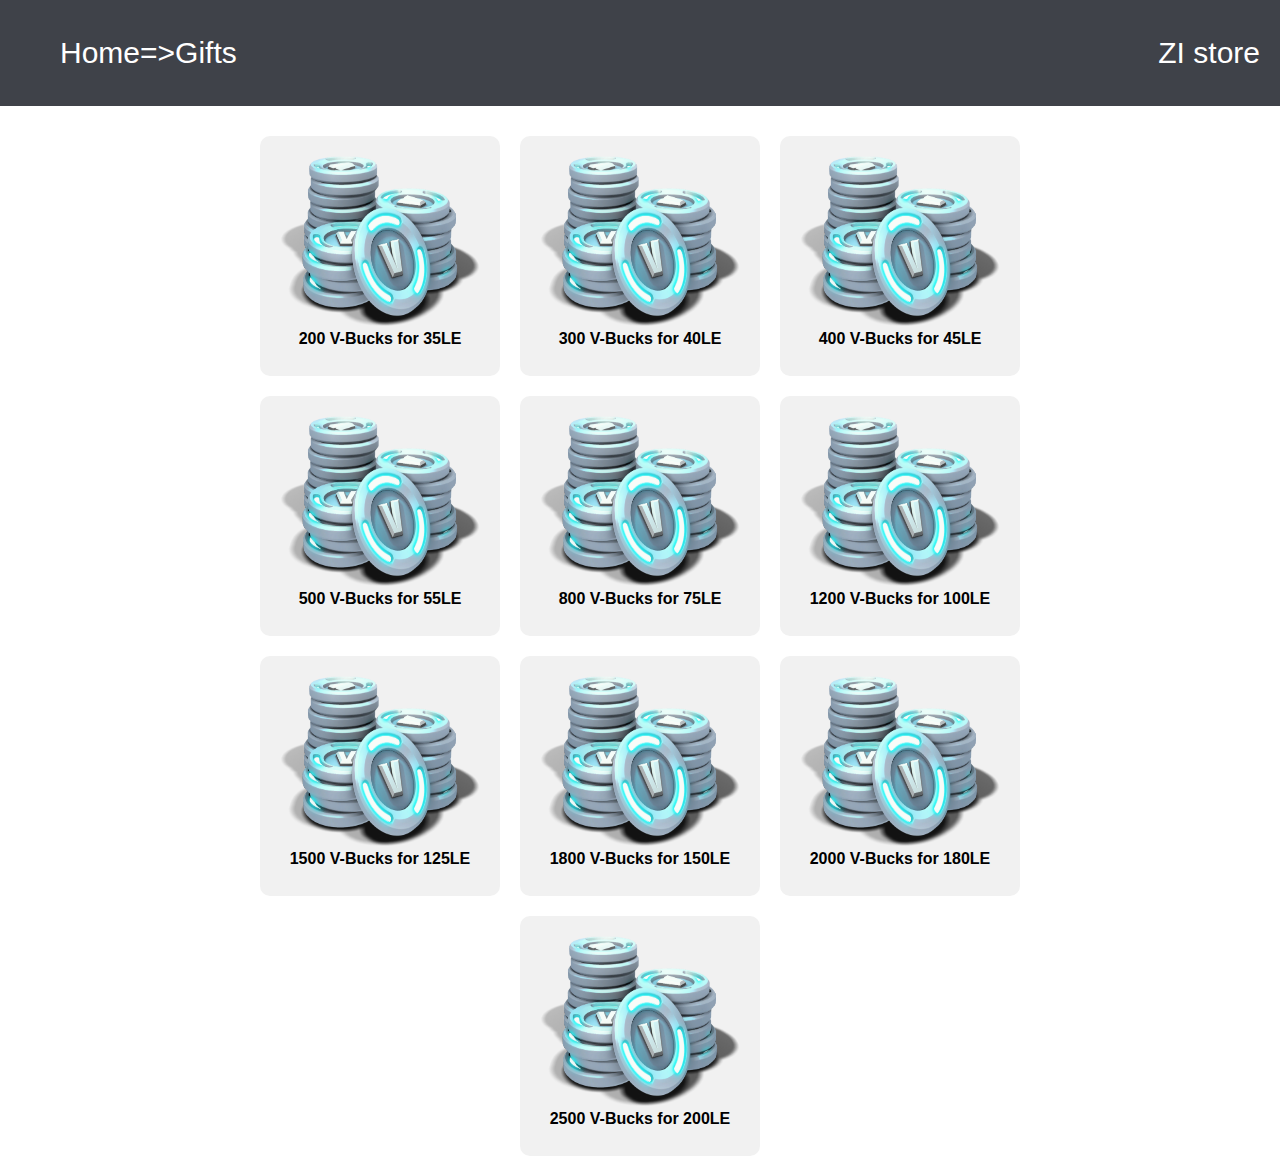
==== html/gift.html @ a20534db "Add files via upload" ====
<!DOCTYPE html>
<html lang="en">
<head>
  <meta charset="UTF-8">
  <meta name="viewport" content="width=device-width, initial-scale=1.0">
  <title>ZI Store - Gifts</title>
  <link rel="stylesheet" href="/styles/gift.css">
</head>
<body>
  <header>
    <nav>
      <ul>
          <li><a style="color :white" href="/index.html">Home=></a></li>
          <li><a  style="color :white" href="/html/vbucks.html">Gifts</a></li>
          <li style="margin-left:auto"> ZI store</li>

      </ul>
    </nav>

  </header>
  <div class="buttons-container">
    <a href="#" class="button" >
        <img src="/images/pinpng.com-vbucks-png-4688550.png" alt="" style="width: 200px; height:170px">
      <span>200 V-Bucks for 35LE</span>
    </a>
    <a href="#" class="button" >
        <img src="/images/pinpng.com-vbucks-png-4688550.png" alt="" style="width: 200px; height:170px">
      <span>300 V-Bucks for 40LE</span>
    </a>
    <a href="#" class="button" >
        <img src="/images/pinpng.com-vbucks-png-4688550.png" alt="" style="width: 200px; height:170px">
      <span>400 V-Bucks for 45LE</span>
    </a>
    <a href="#" class="button" >
        <img src="/images/pinpng.com-vbucks-png-4688550.png" alt="" style="width: 200px; height:170px">
      <span>500 V-Bucks for 55LE</span>
    </a>
    <a href="#" class="button" >
        <img src="/images/pinpng.com-vbucks-png-4688550.png" alt="" style="width: 200px; height:170px">
      <span>800 V-Bucks for 75LE</span>
    </a>
    <a href="#" class="button" >
        <img src="/images/pinpng.com-vbucks-png-4688550.png" alt="" style="width: 200px; height:170px">
      <span>1200 V-Bucks for 100LE</span>
    </a>
    <a href="#" class="button" >
        <img src="/images/pinpng.com-vbucks-png-4688550.png" alt="" style="width: 200px; height:170px">
      <span>1500 V-Bucks for 125LE</span>
    </a>
    <a href="#" class="button" >
        <img src="/images/pinpng.com-vbucks-png-4688550.png" alt="" style="width: 200px; height:170px">
      <span>1800 V-Bucks for 150LE</span>
    </a>
    <a href="#" class="button" >
        <img src="/images/pinpng.com-vbucks-png-4688550.png" alt="" style="width: 200px; height:170px">
      <span>2000 V-Bucks for 180LE</span>
    </a>
    <a href="#" class="button" >
        <img src="/images/pinpng.com-vbucks-png-4688550.png" alt="" style="width: 200px; height:170px">
      <span>2500 V-Bucks for 200LE</span>
    </a>
  </div>

</body>
</html>
---- styles/gift.css ----
body {
    margin: 0;
    padding: 0;
    font-family: sans-serif;
  }
  
  header {
    padding: 20px;
    background-color: #3f4249;
    color: #fff;
  }
  
  .buttons-container {
    display: flex;
    flex-wrap: wrap;
    justify-content: space-between;
    width: 80%;
    margin: 0 auto;
    padding-top: 20px;
    display: flex;
    justify-content: center; /* This line will center the buttons horizontally */
    align-items: center; /* This line will center the buttons vertically */
    
  }
  
  .button {
    display: block;
    width: 200px;
    height: 200px;
    margin: 10px;
    border-radius: 10px;
    background-color: #f1f1f1;
    background-size: cover;
    background-position: center;
    color: black;
    padding: 20px;
    text-align: center;
    text-decoration: none;
  }
  
  .button span {
    font-size: 16px;
    font-weight: bold;
  }
  
  .button:hover {
    background-color: #ddd;
  }
  

  header nav ul {
    justify-content: space-between;
    display: flex;
    
  }

  nav ul li a{
    text-decoration: none;
    list-style: none;
    font-size: 30px;
  }

  nav ul li {
    text-decoration: none;
    list-style: none;
    font-size: 30px;
  }

  @media only screen and (max-width: 768px) {
          
  
    nav ul {
      display: flex;
      justify-content: center;
      align-items: center;
      list-style: none;
      margin: 0;
      padding: 0;
    }
    
    nav ul li a {
      text-decoration: none;
      color: #333;
      font-size: 20px;
      font-weight: bold;
      
    }
    
    nav ul li a:hover {
      color: #fff;
      background-color: #333;
    }
  }
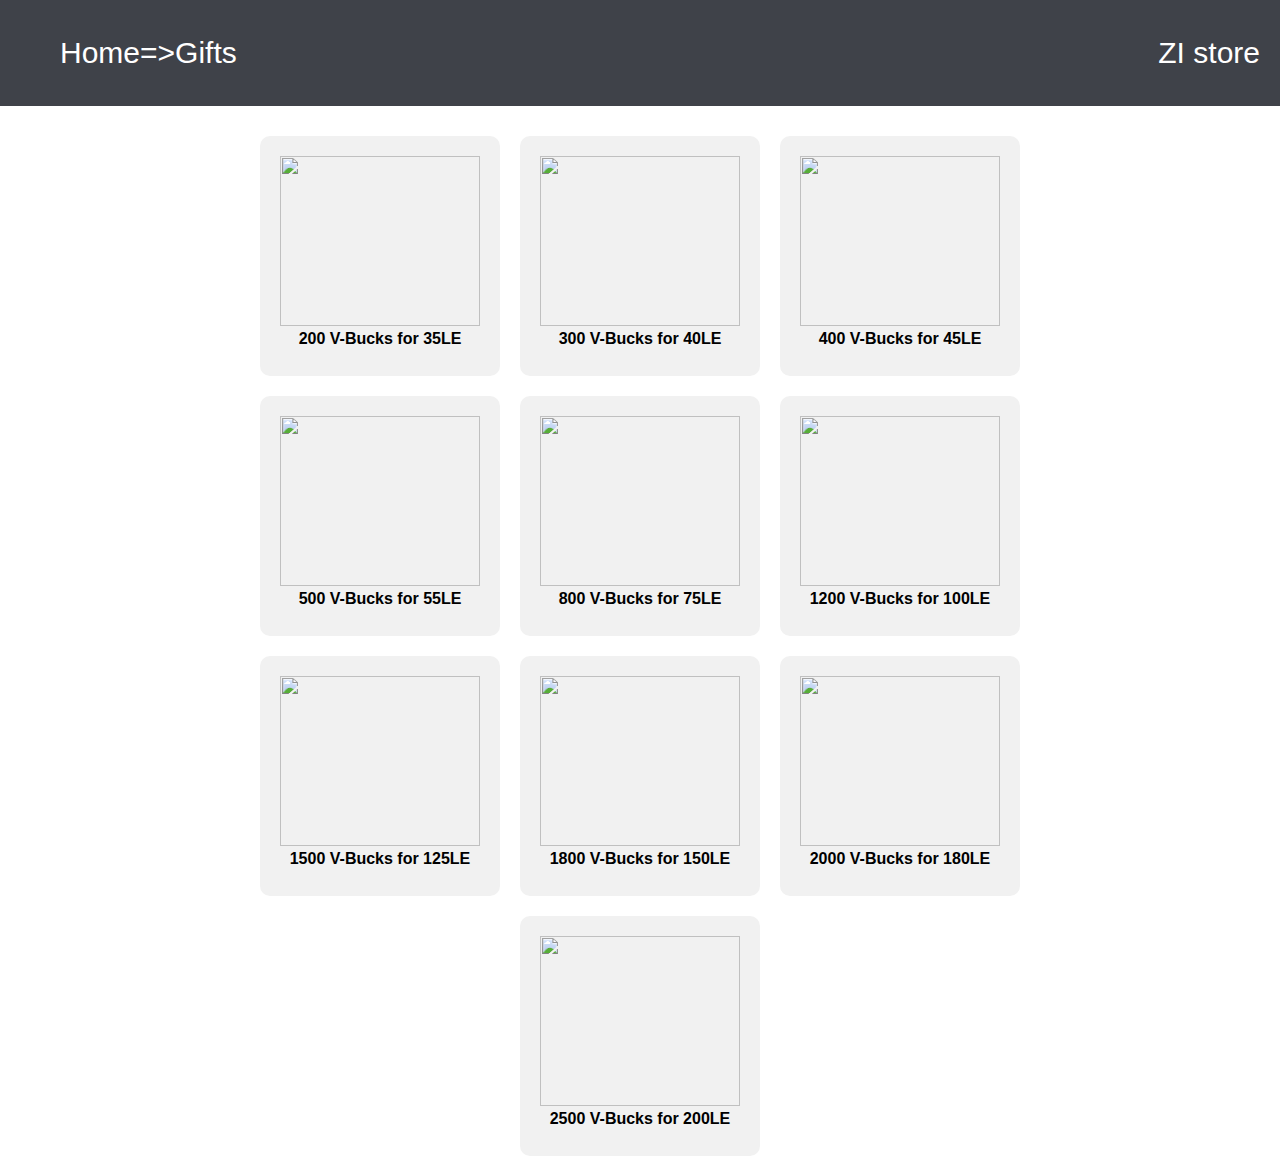
==== commit 6eecb6d3: "Update gift.html" ====
--- a/html/gift.html
+++ b/html/gift.html
@@ -10,8 +10,8 @@
   <header>
     <nav>
       <ul>
-          <li><a style="color :white" href="/index.html">Home=></a></li>
-          <li><a  style="color :white" href="/html/vbucks.html">Gifts</a></li>
+          <li><a style="color :white" href="index.html">Home=></a></li>
+          <li><a  style="color :white" href="html/vbucks.html">Gifts</a></li>
           <li style="margin-left:auto"> ZI store</li>
 
       </ul>
@@ -20,43 +20,43 @@
   </header>
   <div class="buttons-container">
     <a href="#" class="button" >
-        <img src="/images/pinpng.com-vbucks-png-4688550.png" alt="" style="width: 200px; height:170px">
+        <img src="images/pinpng.com-vbucks-png-4688550.png" alt="" style="width: 200px; height:170px">
       <span>200 V-Bucks for 35LE</span>
     </a>
     <a href="#" class="button" >
-        <img src="/images/pinpng.com-vbucks-png-4688550.png" alt="" style="width: 200px; height:170px">
+        <img src="images/pinpng.com-vbucks-png-4688550.png" alt="" style="width: 200px; height:170px">
       <span>300 V-Bucks for 40LE</span>
     </a>
     <a href="#" class="button" >
-        <img src="/images/pinpng.com-vbucks-png-4688550.png" alt="" style="width: 200px; height:170px">
+        <img src="images/pinpng.com-vbucks-png-4688550.png" alt="" style="width: 200px; height:170px">
       <span>400 V-Bucks for 45LE</span>
     </a>
     <a href="#" class="button" >
-        <img src="/images/pinpng.com-vbucks-png-4688550.png" alt="" style="width: 200px; height:170px">
+        <img src="images/pinpng.com-vbucks-png-4688550.png" alt="" style="width: 200px; height:170px">
       <span>500 V-Bucks for 55LE</span>
     </a>
     <a href="#" class="button" >
-        <img src="/images/pinpng.com-vbucks-png-4688550.png" alt="" style="width: 200px; height:170px">
+        <img src="images/pinpng.com-vbucks-png-4688550.png" alt="" style="width: 200px; height:170px">
       <span>800 V-Bucks for 75LE</span>
     </a>
     <a href="#" class="button" >
-        <img src="/images/pinpng.com-vbucks-png-4688550.png" alt="" style="width: 200px; height:170px">
+        <img src="images/pinpng.com-vbucks-png-4688550.png" alt="" style="width: 200px; height:170px">
       <span>1200 V-Bucks for 100LE</span>
     </a>
     <a href="#" class="button" >
-        <img src="/images/pinpng.com-vbucks-png-4688550.png" alt="" style="width: 200px; height:170px">
+        <img src="images/pinpng.com-vbucks-png-4688550.png" alt="" style="width: 200px; height:170px">
       <span>1500 V-Bucks for 125LE</span>
     </a>
     <a href="#" class="button" >
-        <img src="/images/pinpng.com-vbucks-png-4688550.png" alt="" style="width: 200px; height:170px">
+        <img src="images/pinpng.com-vbucks-png-4688550.png" alt="" style="width: 200px; height:170px">
       <span>1800 V-Bucks for 150LE</span>
     </a>
     <a href="#" class="button" >
-        <img src="/images/pinpng.com-vbucks-png-4688550.png" alt="" style="width: 200px; height:170px">
+        <img src="images/pinpng.com-vbucks-png-4688550.png" alt="" style="width: 200px; height:170px">
       <span>2000 V-Bucks for 180LE</span>
     </a>
     <a href="#" class="button" >
-        <img src="/images/pinpng.com-vbucks-png-4688550.png" alt="" style="width: 200px; height:170px">
+        <img src="images/pinpng.com-vbucks-png-4688550.png" alt="" style="width: 200px; height:170px">
       <span>2500 V-Bucks for 200LE</span>
     </a>
   </div>
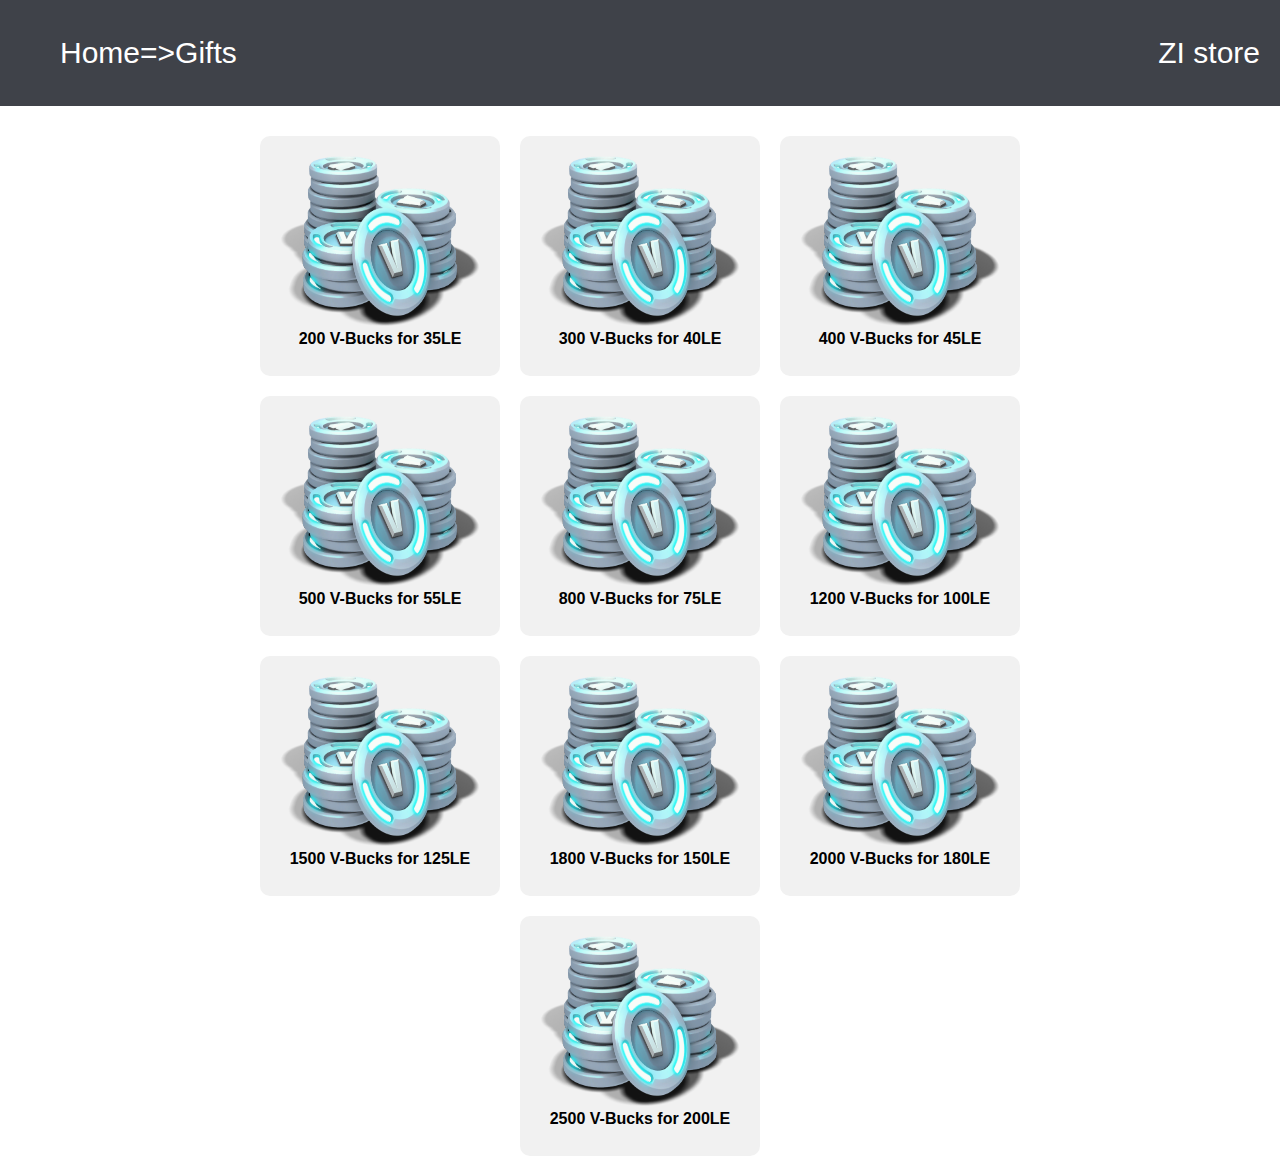
==== commit 1e61a480: "Update gift.html" ====
--- a/html/gift.html
+++ b/html/gift.html
@@ -10,8 +10,8 @@
   <header>
     <nav>
       <ul>
-          <li><a style="color :white" href="index.html">Home=></a></li>
-          <li><a  style="color :white" href="html/vbucks.html">Gifts</a></li>
+          <li><a style="color :white" href="/index.html">Home=></a></li>
+          <li><a  style="color :white" href="/html/vbucks.html">Gifts</a></li>
           <li style="margin-left:auto"> ZI store</li>
 
       </ul>
@@ -20,43 +20,43 @@
   </header>
   <div class="buttons-container">
     <a href="#" class="button" >
-        <img src="images/pinpng.com-vbucks-png-4688550.png" alt="" style="width: 200px; height:170px">
+        <img src="/images/pinpng.com-vbucks-png-4688550.png" alt="" style="width: 200px; height:170px">
       <span>200 V-Bucks for 35LE</span>
     </a>
     <a href="#" class="button" >
-        <img src="images/pinpng.com-vbucks-png-4688550.png" alt="" style="width: 200px; height:170px">
+        <img src="/images/pinpng.com-vbucks-png-4688550.png" alt="" style="width: 200px; height:170px">
       <span>300 V-Bucks for 40LE</span>
     </a>
     <a href="#" class="button" >
-        <img src="images/pinpng.com-vbucks-png-4688550.png" alt="" style="width: 200px; height:170px">
+        <img src="/images/pinpng.com-vbucks-png-4688550.png" alt="" style="width: 200px; height:170px">
       <span>400 V-Bucks for 45LE</span>
     </a>
     <a href="#" class="button" >
-        <img src="images/pinpng.com-vbucks-png-4688550.png" alt="" style="width: 200px; height:170px">
+        <img src="/images/pinpng.com-vbucks-png-4688550.png" alt="" style="width: 200px; height:170px">
       <span>500 V-Bucks for 55LE</span>
     </a>
     <a href="#" class="button" >
-        <img src="images/pinpng.com-vbucks-png-4688550.png" alt="" style="width: 200px; height:170px">
+        <img src="/images/pinpng.com-vbucks-png-4688550.png" alt="" style="width: 200px; height:170px">
       <span>800 V-Bucks for 75LE</span>
     </a>
     <a href="#" class="button" >
-        <img src="images/pinpng.com-vbucks-png-4688550.png" alt="" style="width: 200px; height:170px">
+        <img src="/images/pinpng.com-vbucks-png-4688550.png" alt="" style="width: 200px; height:170px">
       <span>1200 V-Bucks for 100LE</span>
     </a>
     <a href="#" class="button" >
-        <img src="images/pinpng.com-vbucks-png-4688550.png" alt="" style="width: 200px; height:170px">
+        <img src="/images/pinpng.com-vbucks-png-4688550.png" alt="" style="width: 200px; height:170px">
       <span>1500 V-Bucks for 125LE</span>
     </a>
     <a href="#" class="button" >
-        <img src="images/pinpng.com-vbucks-png-4688550.png" alt="" style="width: 200px; height:170px">
+        <img src="/images/pinpng.com-vbucks-png-4688550.png" alt="" style="width: 200px; height:170px">
       <span>1800 V-Bucks for 150LE</span>
     </a>
     <a href="#" class="button" >
-        <img src="images/pinpng.com-vbucks-png-4688550.png" alt="" style="width: 200px; height:170px">
+        <img src="/images/pinpng.com-vbucks-png-4688550.png" alt="" style="width: 200px; height:170px">
       <span>2000 V-Bucks for 180LE</span>
     </a>
     <a href="#" class="button" >
-        <img src="images/pinpng.com-vbucks-png-4688550.png" alt="" style="width: 200px; height:170px">
+        <img src="/images/pinpng.com-vbucks-png-4688550.png" alt="" style="width: 200px; height:170px">
       <span>2500 V-Bucks for 200LE</span>
     </a>
   </div>
